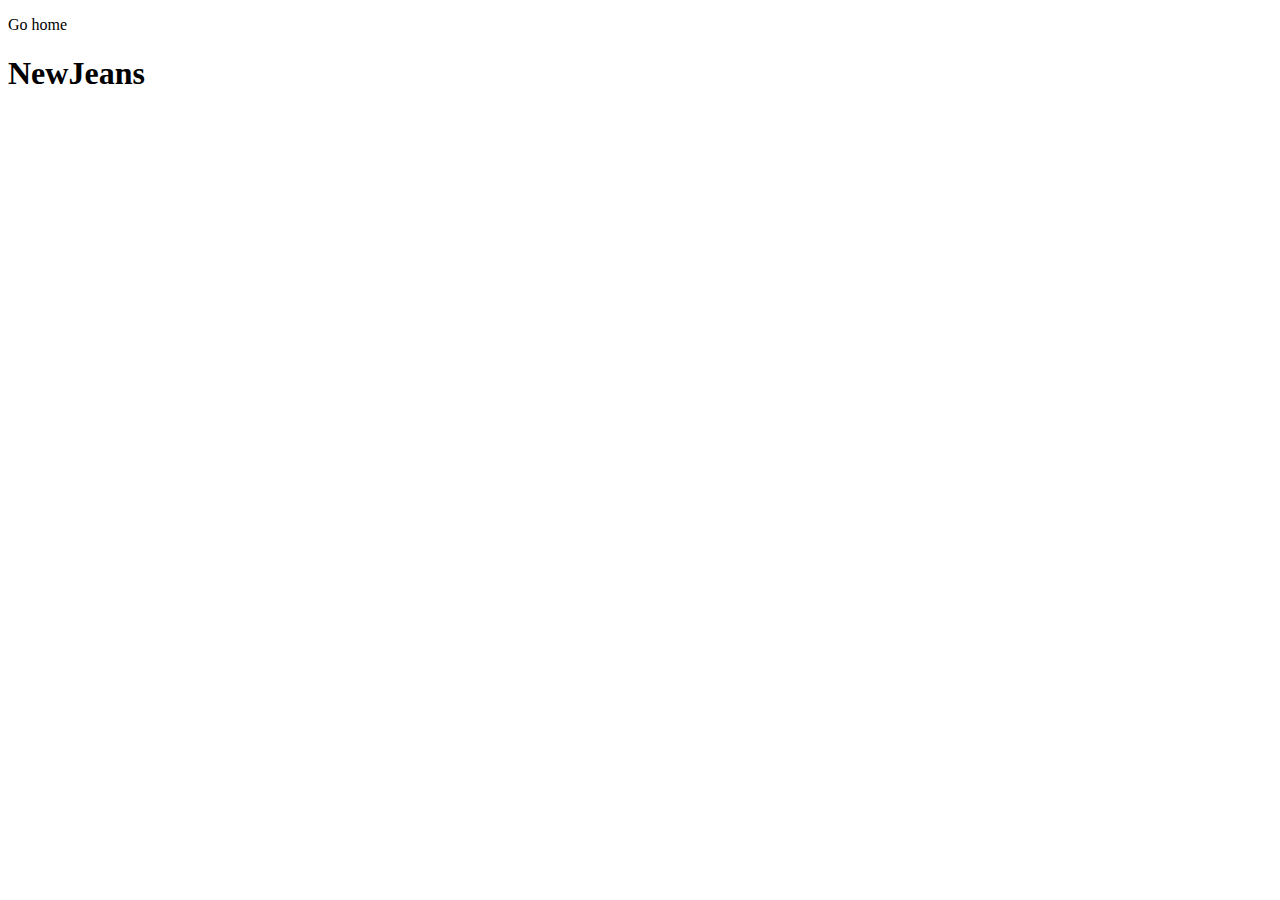
==== newjeans.html @ 14b0ee28 "created newjeans about me page" ====
<!DOCTYPE html>
<html lang="en">
<head>
    <meta charset="UTF-8">
    <meta name="viewport" content="width=device-width, initial-scale=1.0">
    <title>About: NewJeans</title>
    <link rel="stylesheet" href="njeans.css">
</head>
<body>
    <p><link rel="stylesheet" href="#">Go home</p>


    <h1>NewJeans</h1>
    
</body>
</html>
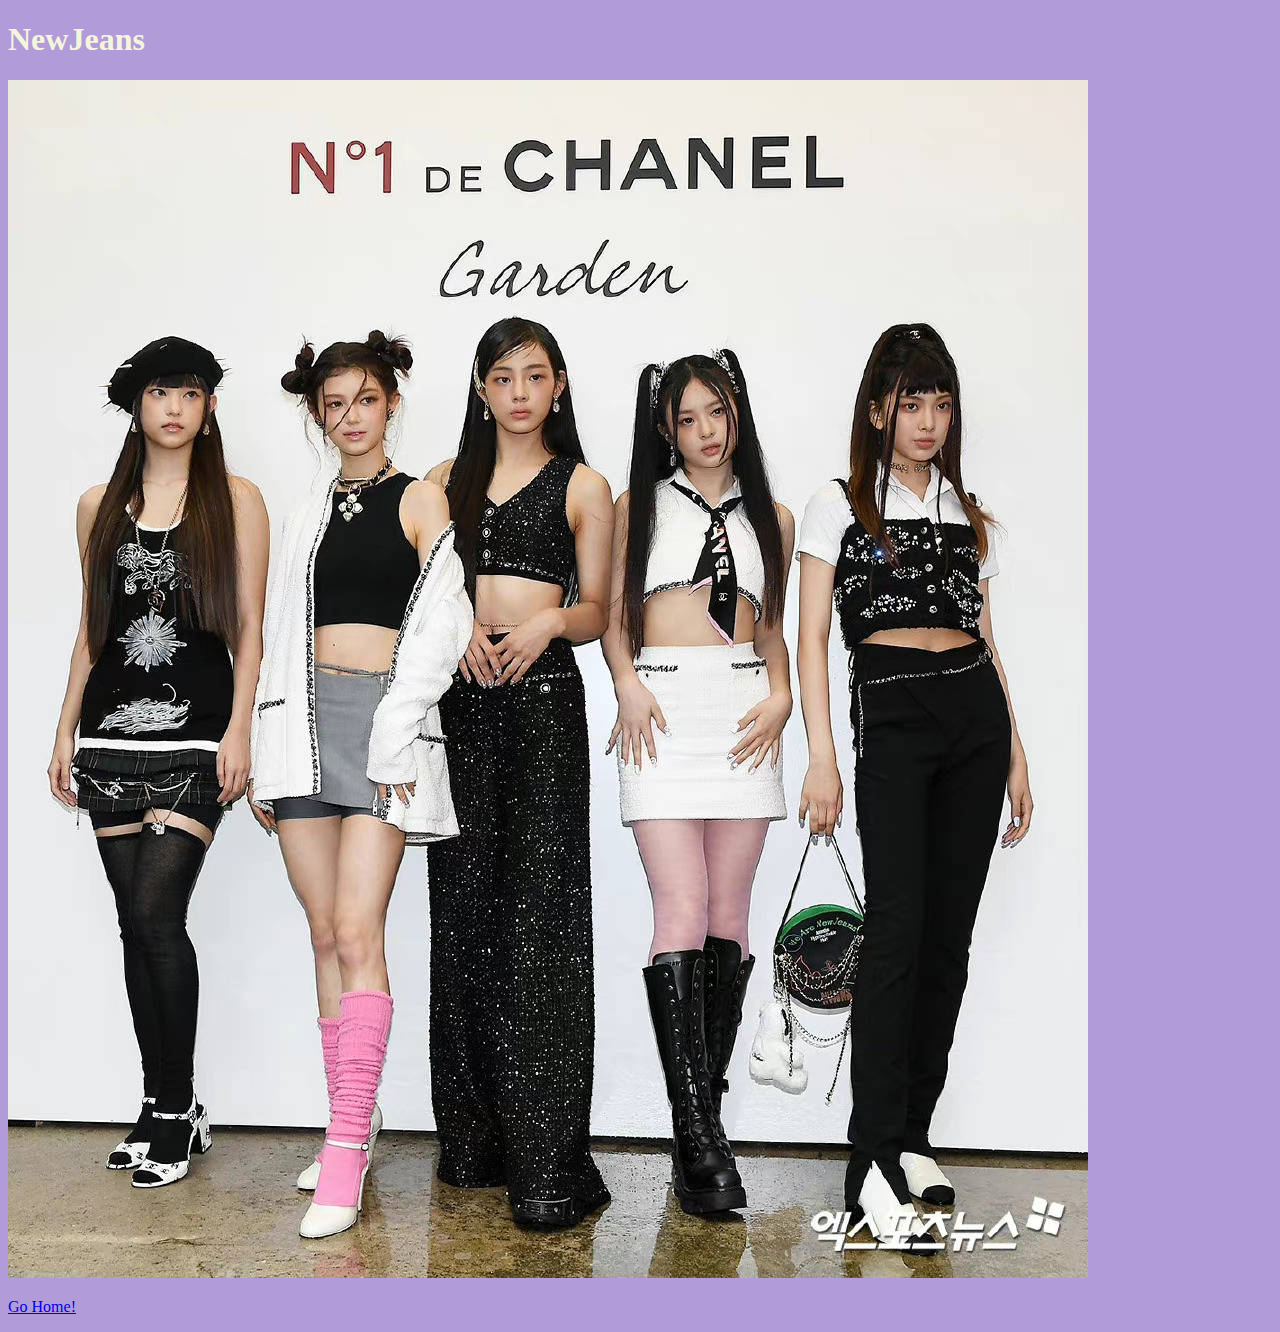
==== commit be2714bb: "Added text" ====
--- a/newjeans.html
+++ b/newjeans.html
@@ -7,10 +7,12 @@
     <link rel="stylesheet" href="njeans.css">
 </head>
 <body>
-    <p><link rel="stylesheet" href="#">Go home</p>
+    <h1>NewJeans</h1>
+    <img src="img/newjeansmembers.jpeg" alt="The NewJeans members at a Chanel event.">
 
 
-    <h1>NewJeans</h1>
-    
+
+
+    <p><a href="index.html">Go Home!</a></p>
 </body>
 </html>--- a/njeans.css
+++ b/njeans.css
@@ -0,0 +1,6 @@
+body {
+    background-color: rgb(177, 156, 217)
+}
+h1 {
+    color: beige
+}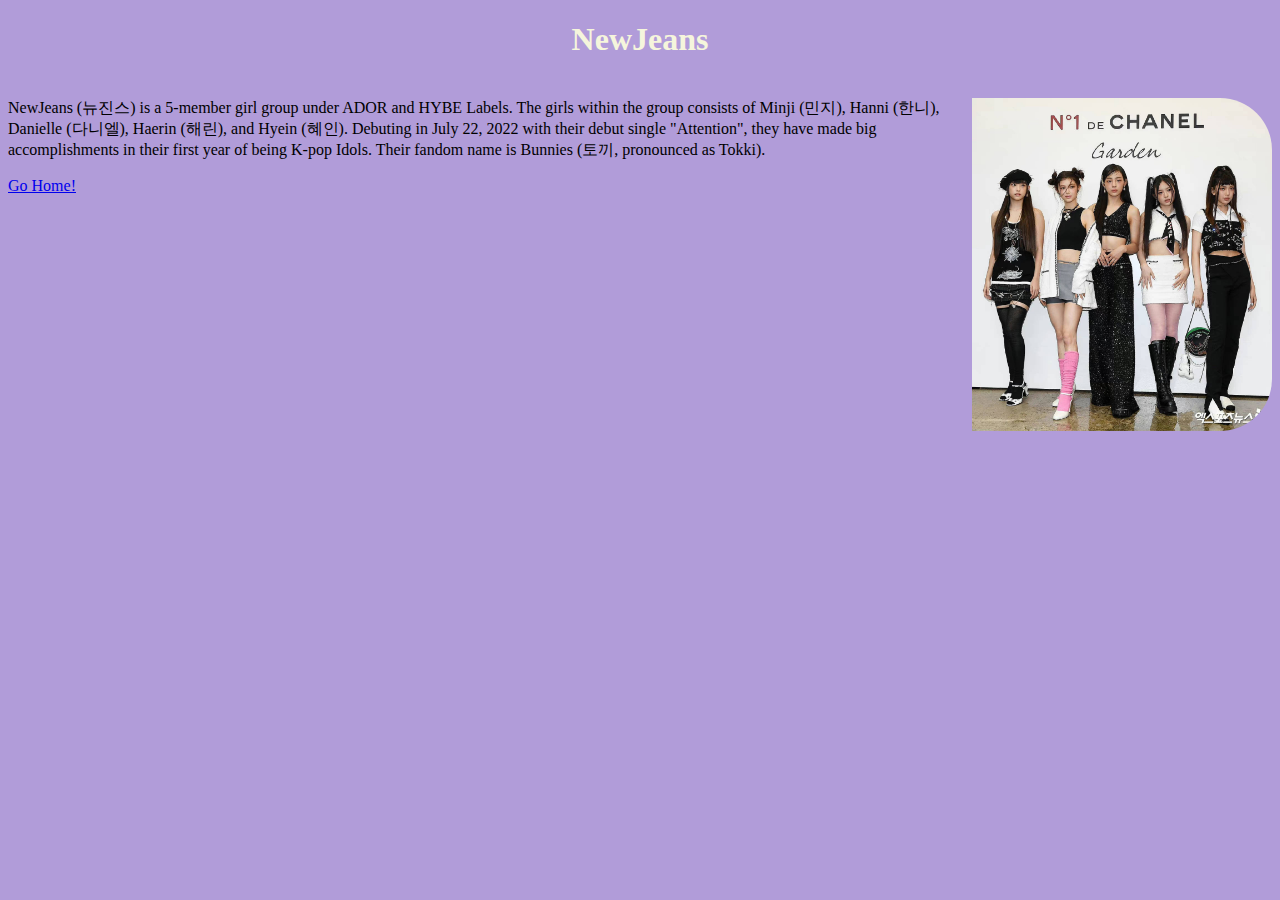
==== commit a26f93c4: "about me text" ====
--- a/newjeans.html
+++ b/newjeans.html
@@ -8,9 +8,15 @@
 </head>
 <body>
     <h1>NewJeans</h1>
-    <img src="img/newjeansmembers.jpeg" alt="The NewJeans members at a Chanel event.">
+    <br>
+    <div class="nwjnsPic">
+        <img src="img/newjeansmembers.jpeg" alt="The NewJeans members at a Chanel event.">
+    </div>  
 
+    <div class="about">NewJeans (뉴진스) is a 5-member girl group under ADOR and HYBE Labels. The girls within the group consists of Minji (민지), Hanni (한니), Danielle (다니엘), Haerin (해린), and Hyein (혜인). Debuting in July 22, 2022 with their debut single "Attention", they have made big accomplishments in their first year of being K-pop Idols. Their fandom name is Bunnies (토끼, pronounced as Tokki).
+    </div>
 
+    <div class="songs"></div>
 
 
     <p><a href="index.html">Go Home!</a></p>
--- a/njeans.css
+++ b/njeans.css
@@ -2,5 +2,19 @@
     background-color: rgb(177, 156, 217)
 }
 h1 {
-    color: beige
-}+    color: beige;
+    font-family: cursive;
+    text-align: center;
+}
+
+div.nwjnsPic, img {
+    float: right;
+    width: 300px;
+    border-top-right-radius: 52px;
+    border-bottom-right-radius: 52px;
+    padding-left: 20px;
+}
+.about {
+    text-size-adjust: 1.5px;
+    font-family: cursive;
+}
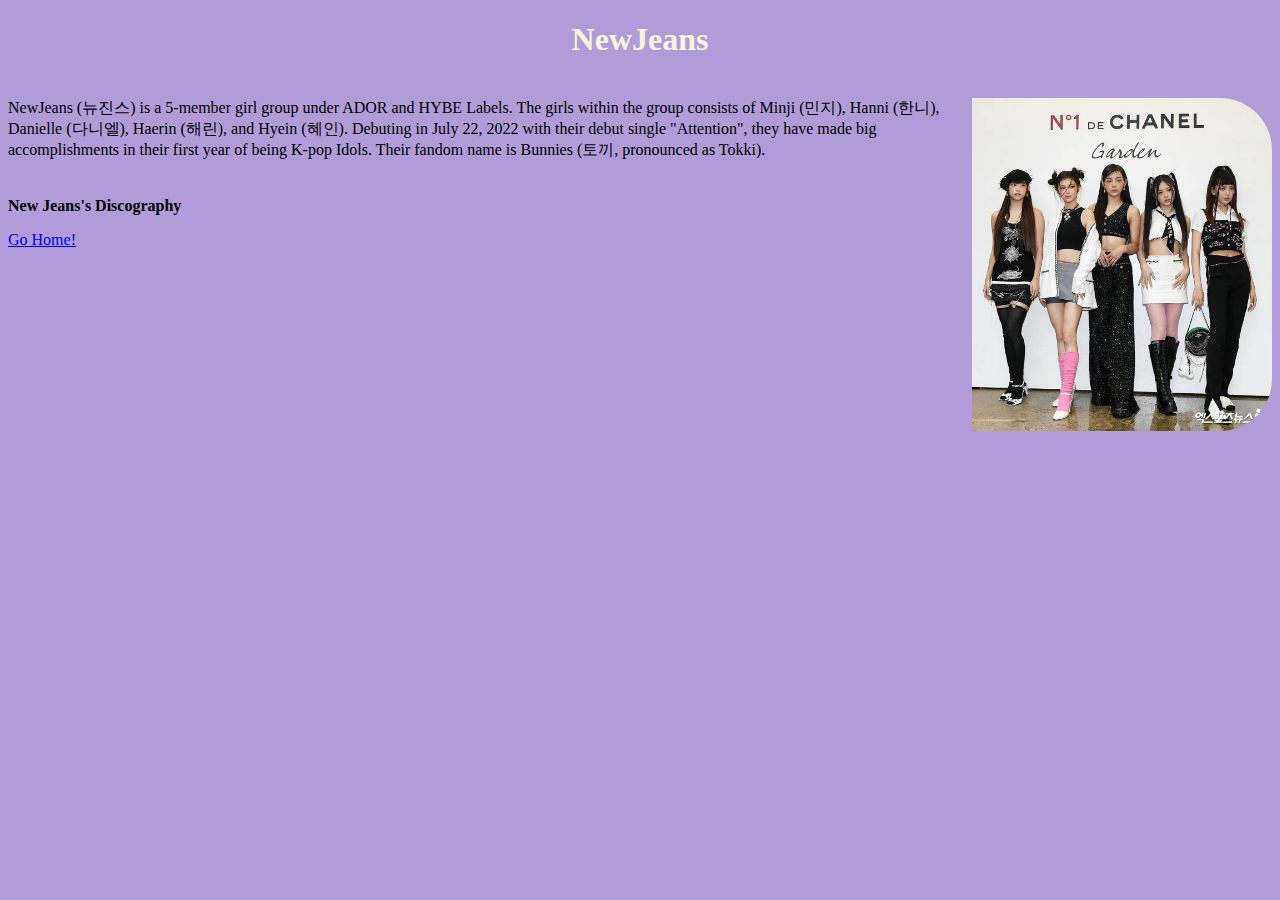
==== commit 7fff2bb8: "added more text" ====
--- a/newjeans.html
+++ b/newjeans.html
@@ -9,14 +9,22 @@
 <body>
     <h1>NewJeans</h1>
     <br>
-    <div class="nwjnsPic">
-        <img src="img/newjeansmembers.jpeg" alt="The NewJeans members at a Chanel event.">
-    </div>  
+    <div class="nwjns">
+        <div class="nwjnsPic">
+            <img src="img/newjeansmembers.jpeg" alt="The NewJeans members at a Chanel event.">
+        </div>  
+    </div>
 
     <div class="about">NewJeans (뉴진스) is a 5-member girl group under ADOR and HYBE Labels. The girls within the group consists of Minji (민지), Hanni (한니), Danielle (다니엘), Haerin (해린), and Hyein (혜인). Debuting in July 22, 2022 with their debut single "Attention", they have made big accomplishments in their first year of being K-pop Idols. Their fandom name is Bunnies (토끼, pronounced as Tokki).
     </div>
-
-    <div class="songs"></div>
+    <br>
+    <br>
+    <div class="songs">
+        <strong>New Jeans's Discography</strong>
+            <ul>
+                
+            </ul>
+    </div>
 
 
     <p><a href="index.html">Go Home!</a></p>
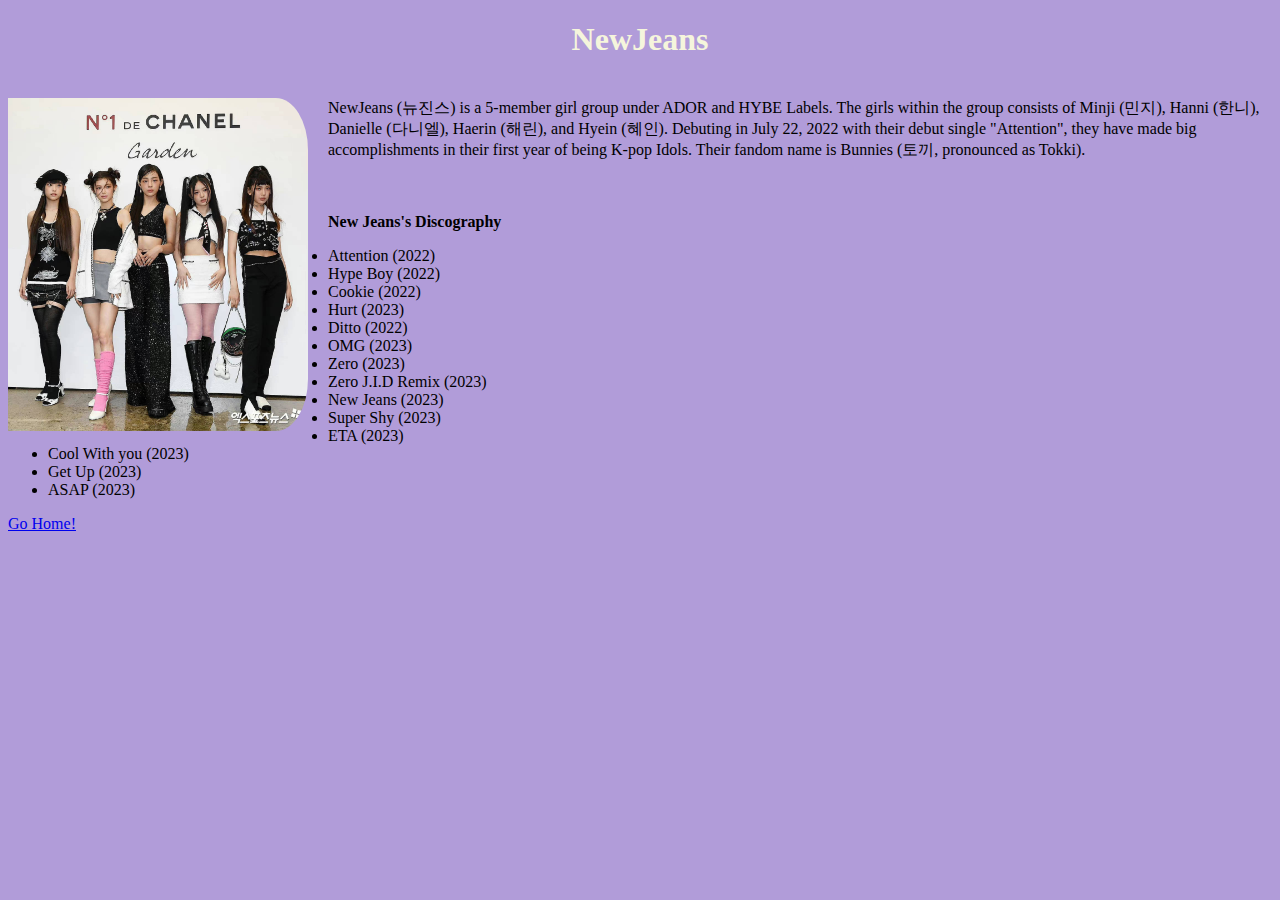
==== commit 95ff80ac: "nwjns songs added(titles)" ====
--- a/newjeans.html
+++ b/newjeans.html
@@ -20,9 +20,22 @@
     <br>
     <br>
     <div class="songs">
-        <strong>New Jeans's Discography</strong>
+        <p><strong>New Jeans's Discography</strong></p>
             <ul>
-                
+                <li>Attention (2022)</li>
+                <li>Hype Boy (2022)</li>
+                <li>Cookie (2022)</li>
+                <li>Hurt (2023)</li>
+                <li>Ditto (2022)</li>
+                <li>OMG (2023)</li>
+                <li>Zero (2023)</li>
+                <li>Zero J.I.D Remix (2023)</li>
+                <li>New Jeans (2023)</li>
+                <li>Super Shy (2023)</li>
+                <li>ETA (2023)</li>
+                <li>Cool With you (2023)</li>
+                <li>Get Up (2023)</li>
+                <li>ASAP (2023)</li>
             </ul>
     </div>
 
--- a/njeans.css
+++ b/njeans.css
@@ -6,15 +6,23 @@
     font-family: cursive;
     text-align: center;
 }
-
 div.nwjnsPic, img {
-    float: right;
     width: 300px;
+    float: left;
     border-top-right-radius: 52px;
     border-bottom-right-radius: 52px;
-    padding-left: 20px;
+    padding-right: 20px;
 }
 .about {
     text-size-adjust: 1.5px;
     font-family: cursive;
+    
 }
+
+/* .image_preview_container {
+  mask-image: linear-gradient(to right, rgba(0, 0, 0, 1.0) 50%, transparent 100%);
+}
+.image_preview {
+  background-image: url("IMAGE LOCATION");
+}
+*/